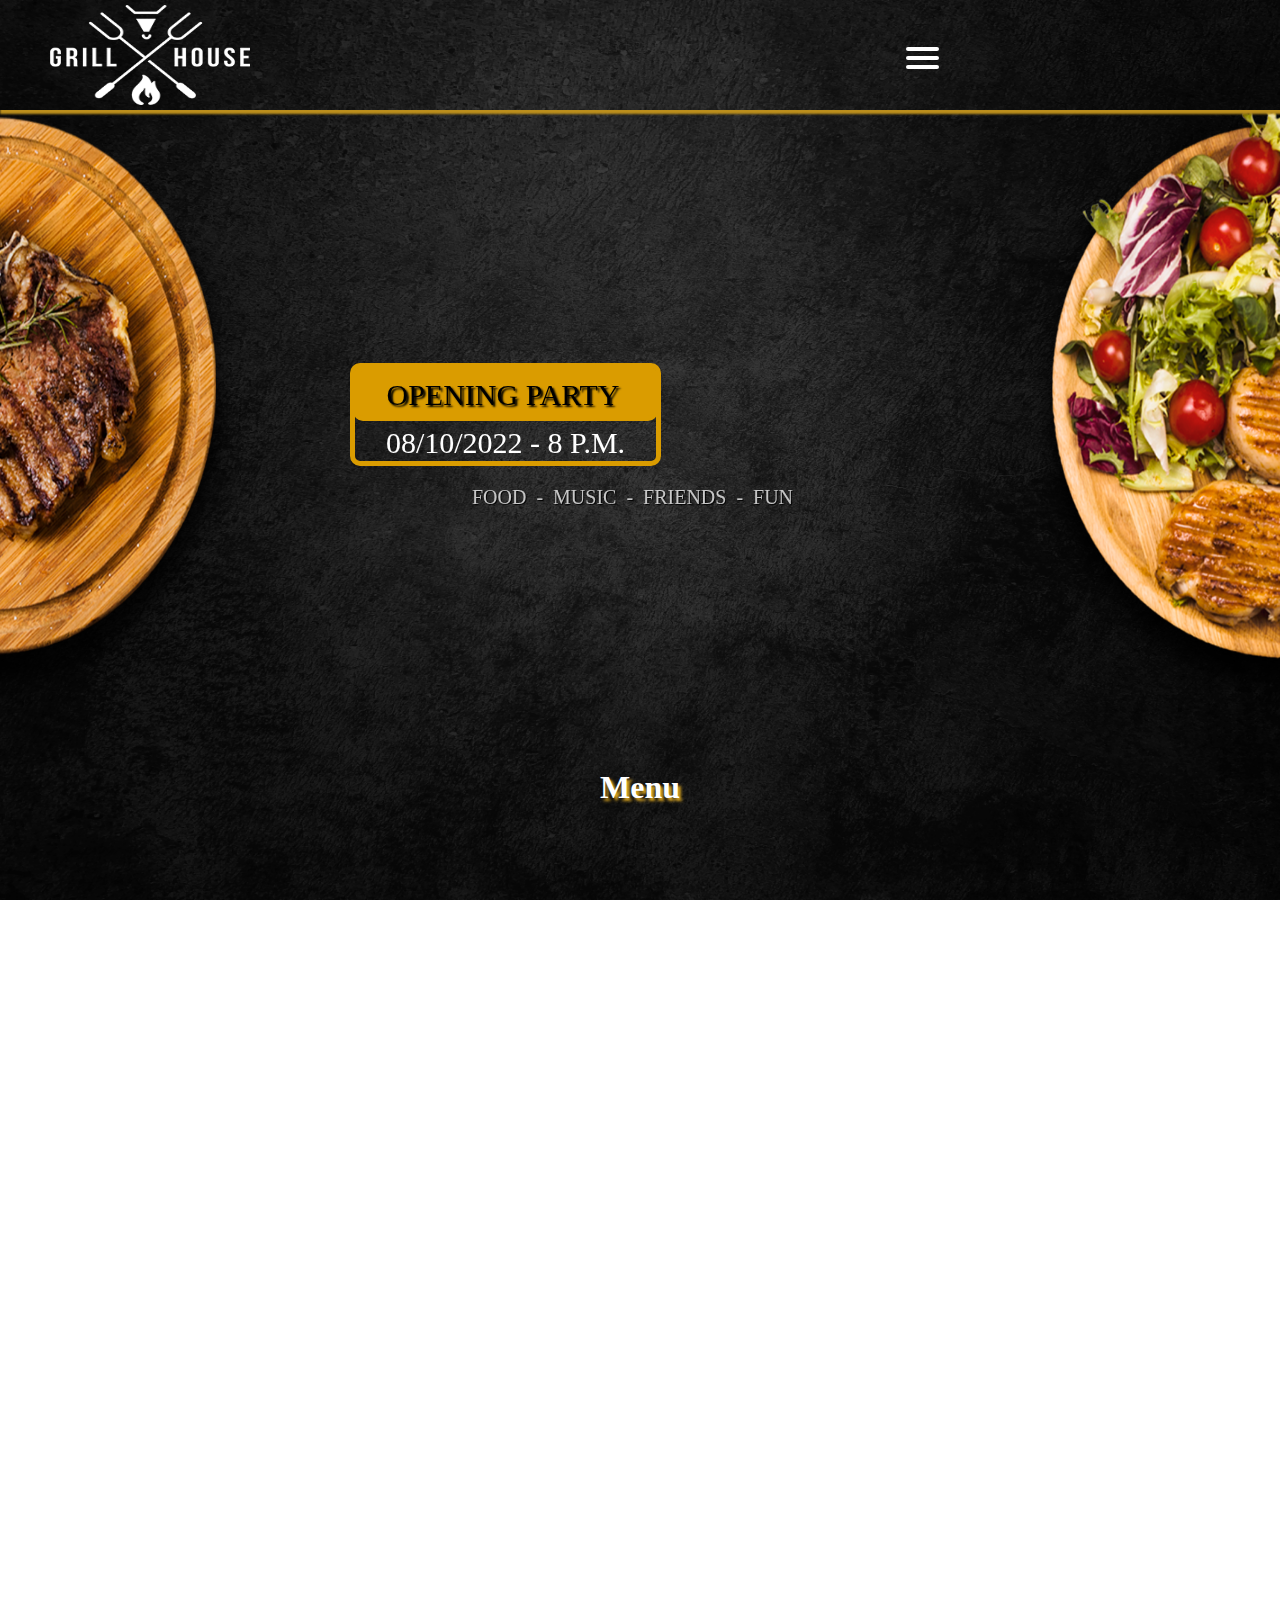
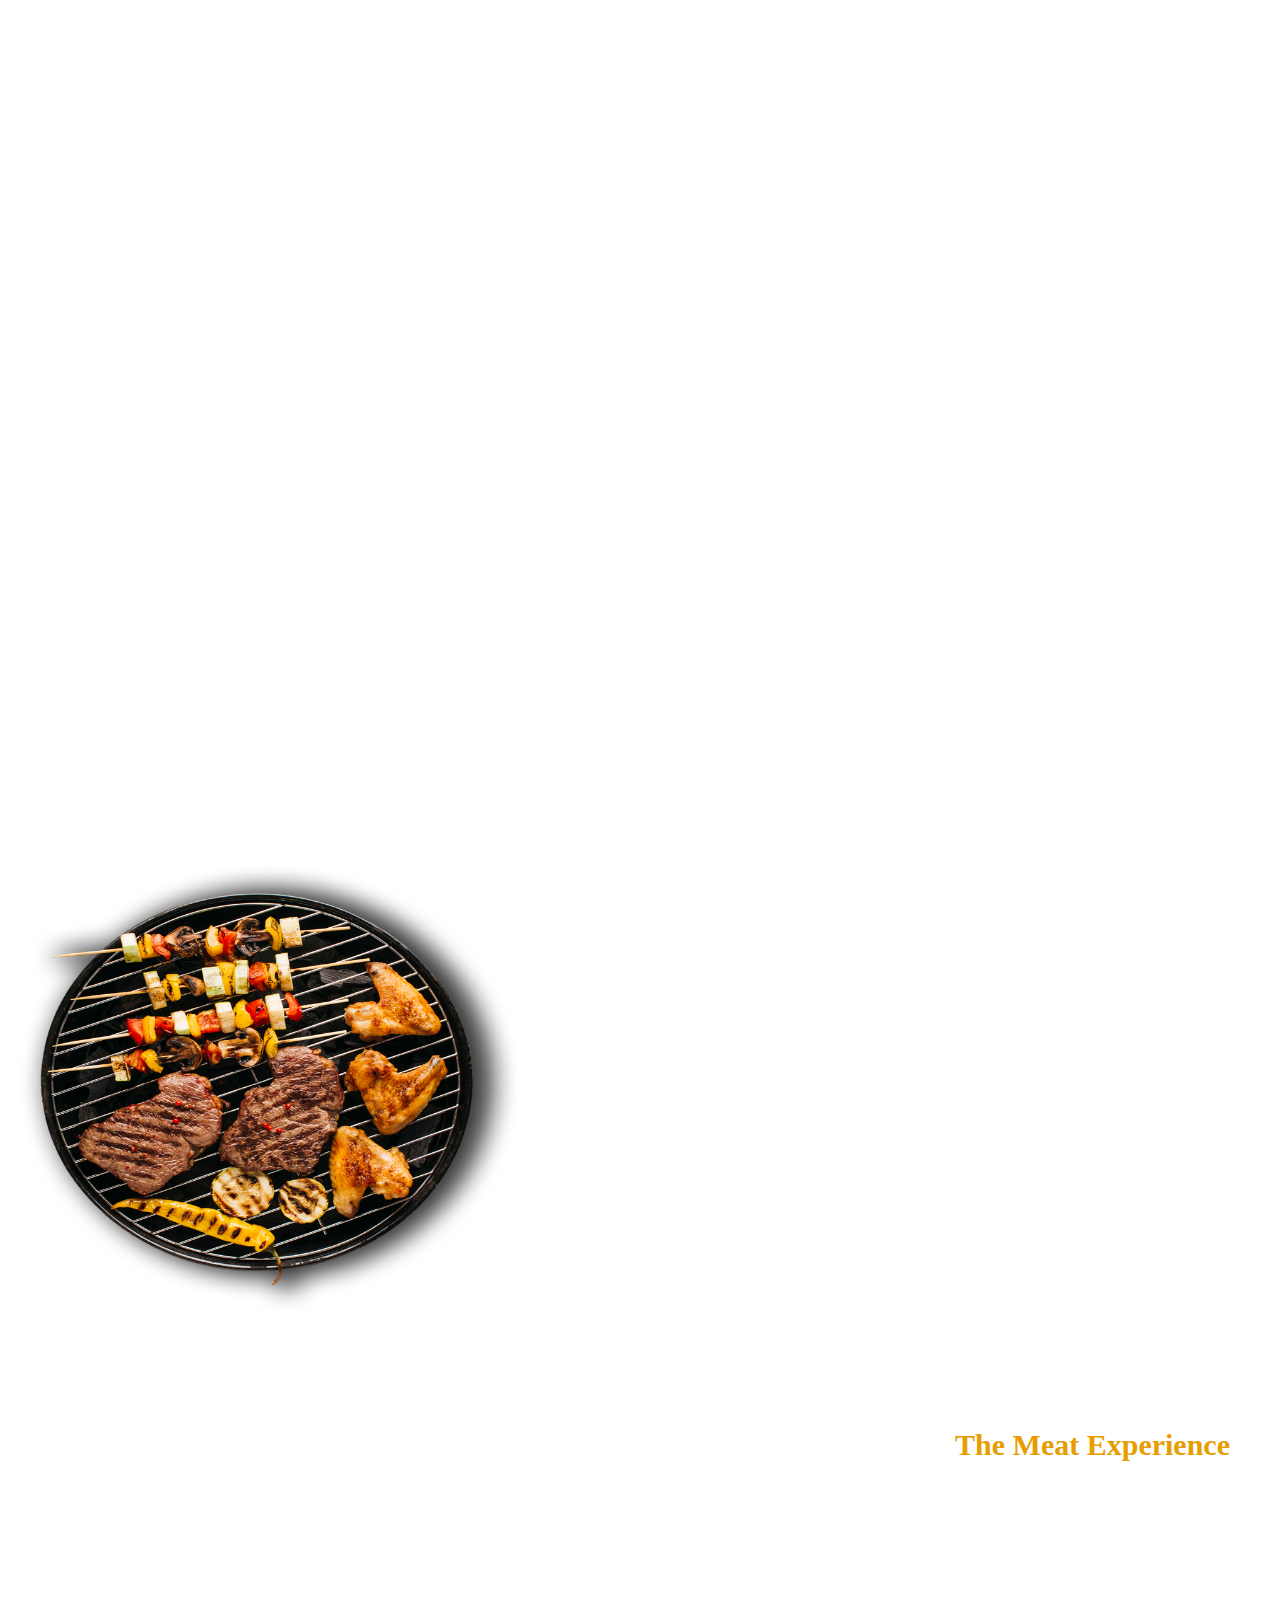
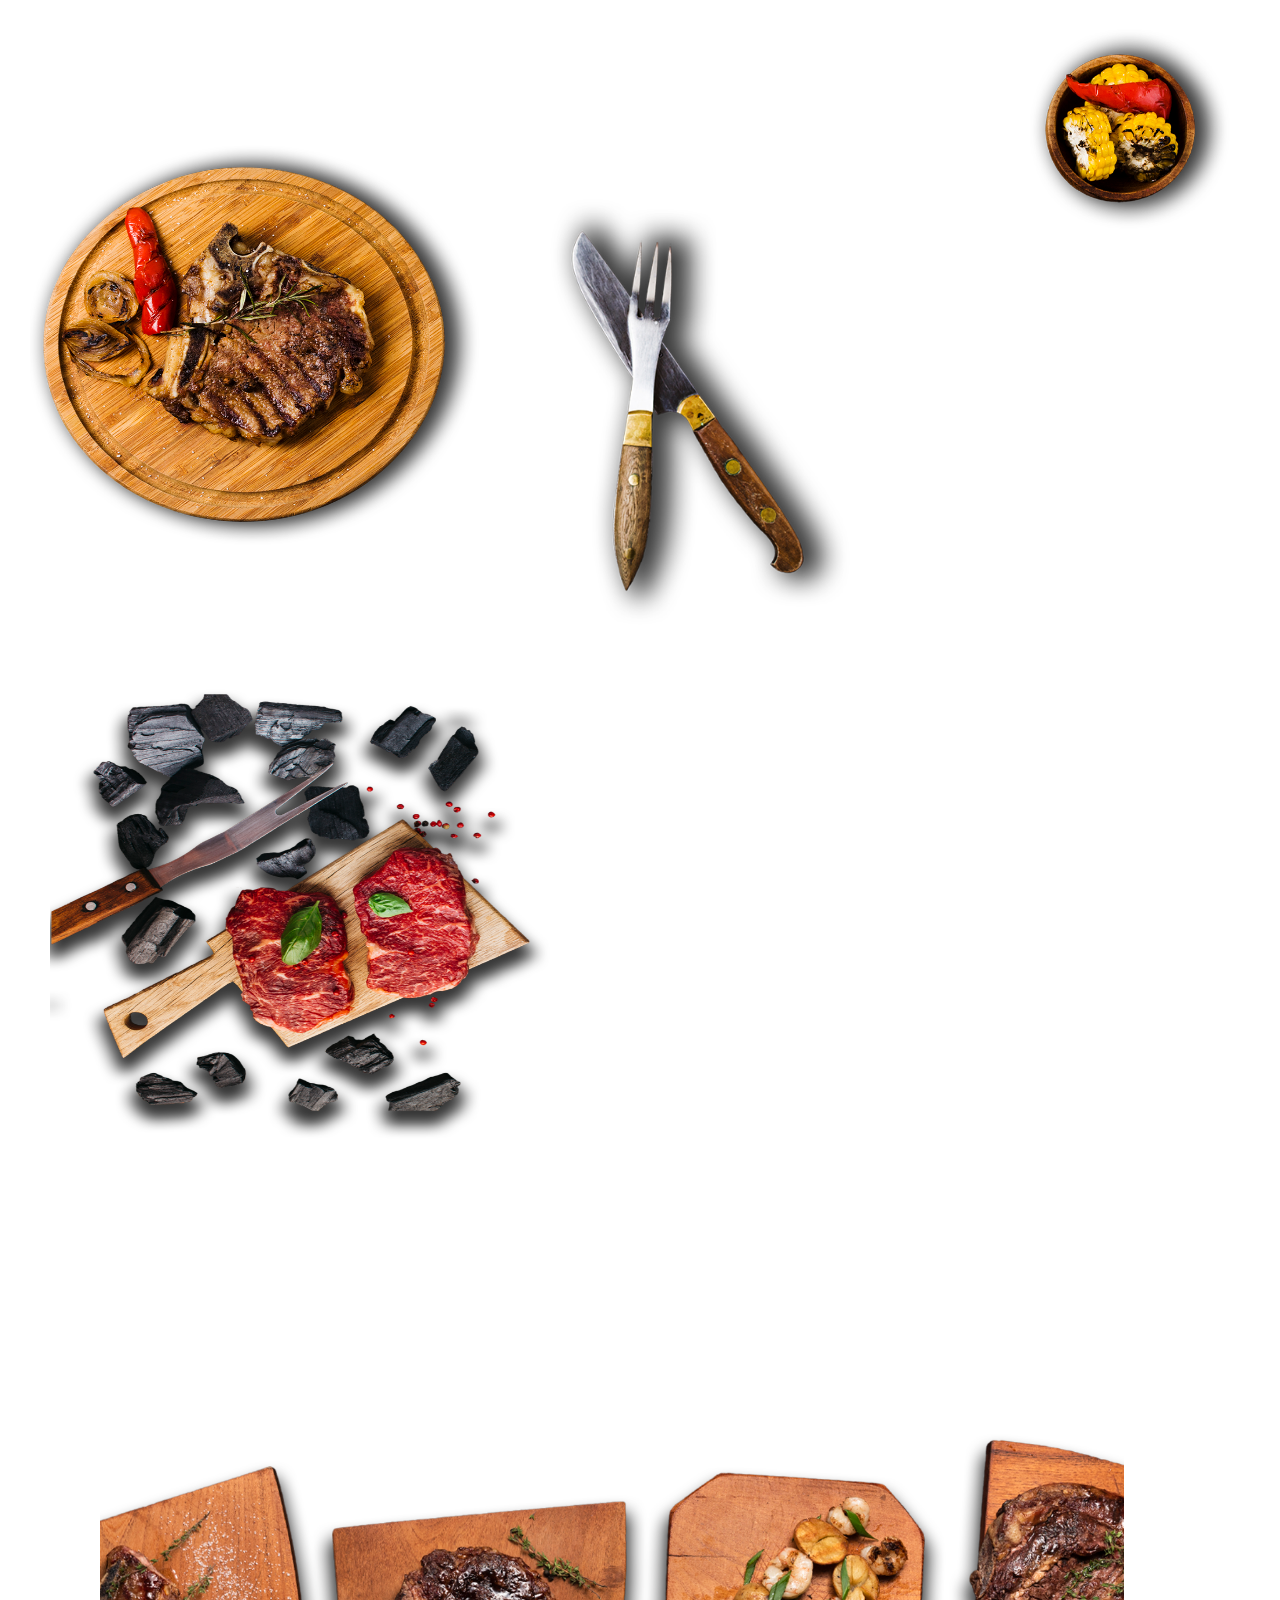
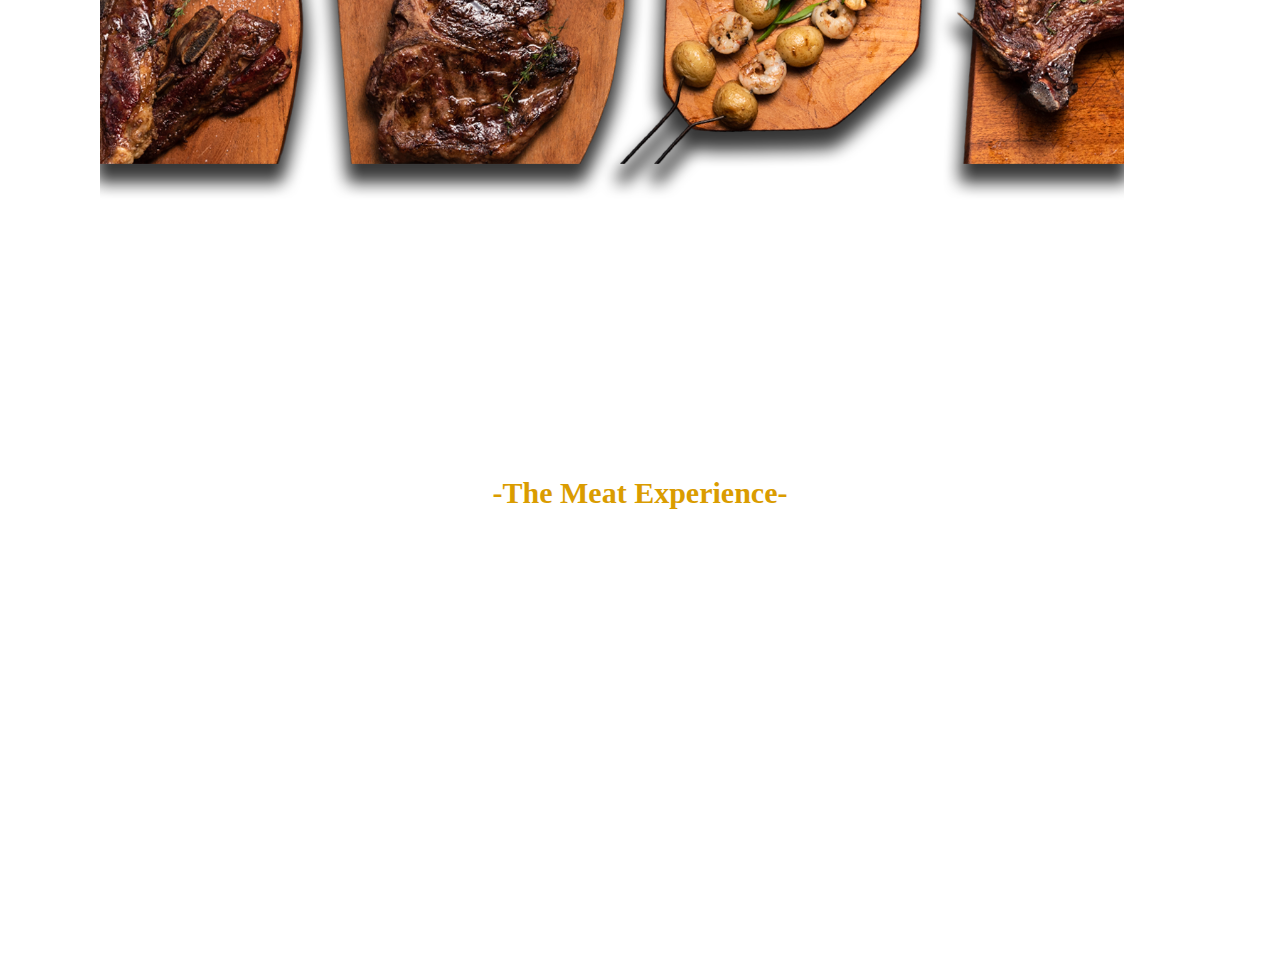
==== index.html @ dd1aa9e7 "Add files via upload" ====
<!DOCTYPE html>
<html lang="en">
<head>
    <meta charset="UTF-8">
    <meta http-equiv="X-UA-Compatible" content="IE=edge">
    <meta name="viewport" content="width=device-width, initial-scale=1.0">
    <link href="https://unpkg.com/aos@2.3.1/dist/aos.css" rel="stylesheet">
    <link rel="stylesheet" href="./css/style.css">
    <script src="https://unpkg.com/aos@2.3.1/dist/aos.js"></script>
    <link rel="icon" href="./images/icon.ico">
    <title>GRILL HOUSE</title>
</head>
<body>
<div id="home">
<!--Start Header-->
<header>
    <img src="./images/logo.png" alt="logo" width="200" height="100" 
            data-aos="flip-left"
            data-aos-easing="ease-out-cubic"
            data-aos-duration="2000">
    <nav>
        <ul id="actions">
            <li><a href="#home">Home</a></li>
            <li><a href="#menu">Menu</a></li>
            <li><a href="#specials">Specials</a></li>
            <li><a href="#about">About</a></li>
            <li><a href="#method">Method</a></li>
        </ul>
    </nav>
    <button id="btn">
        <span></span>
        <span></span>
        <span></span>
    </button>
</header>
<!--End Header-->
<!--Start Section Page 1-->
<section>
    <br><br><br><br><br><br>
    <img class="img1" src="./images/image.png" alt="" width="335" height="600">
    <img class="img2" src="./images/image1.png" alt="" width="335" height="600">
</section>
<!--End Section Page 1-->
<!--Start Article Page 1-->
<article
data-aos="fade-up"
data-aos-duration="3000">
    <div>
        <div>
    <p style="color: #000;"> OPENING PARTY </p>
        </div>
    <p class="p"> 08/10/2022 - 8 P.M.</p>
    </div>
    <p id="p" data-aos="zoom-in"> FOOD &nbsp;-&nbsp; MUSIC &nbsp;-&nbsp; FRIENDS &nbsp;-&nbsp; FUN </p>
</article>
</div>
<!--End Article Page 1-->

</div>
<!--Start Section Page 2-->
<div class="featured" id="menu">
        <h1> Menu </h1>
    <div id="images">
        <br><br>
        <img class="img3" src="./images/image4.png" alt="" width="300" height="220" data-aos="zoom-in-right">
        <img class="img4" src="./images/image2.png" alt="" width="300" height="220" data-aos="zoom-in-up">
        <img class="img5" src="./images/image3.png" alt="" width="300" height="220" data-aos="zoom-in-right">
    </div>
<!--***********************************************-->
<div class="chi">
    <div class="body">
        <div data-aos="fade-right">
            <div>
        <p style="color: #000;"> CHICKEN </p>
            </div>
        <p> Chicken With Salad </p>
        <p id="pri"> 6,00$ </p>
        <p> The Gold Chicken </p>
        <p class="pri"> 11,00$</p>
        <p> Chicken With Sauce </p>
        <p id="pri"> 8,00$ </p>
        </div>
    </div>
    <br><br>
    <div class="body">
        <div data-aos="fade-right">
            <div>
        <p style="color: #000;"> SLIDES </p>
            </div>
        <p> Potato Fries </p>
        <p id="pri"> 6,00$ </p>
        <p> Mushrooms </p>
        <p class="pri"> 11,00$</p>
        <p> Roasted Brocoli </p>
        <p id="pri"> 8,00$ </p>
        </div>
    </div>
</div>
<br>
<!--***********************************************-->
<div class="beef">
        <div class="body">
            <div data-aos="fade-up"
            data-aos-duration="3000">
                <div>
            <p style="color: #000;"> BEEF </p>
                </div>
            <p> Prime Steak </p>
            <p id="pri"> 6,00$ </p>
            <p> Steak Beef (700 gr.) </p>
            <p class="pri"> 11,00$</p>
            <p> Entrecote </p>
            <p id="pri"> 8,00$ </p>
            </div>
        </div>
        <br><br>
        <div class="body">
            <div data-aos="fade-up"
            data-aos-duration="3000">
                <div>
            <p style="color: #000;"> DRINKS </p>
                </div>
            <p> Soft Drink </p>
            <p id="pri"> 2,50$ </p>
            <p> Beer </p>
            <p id="pri"> 4,50$</p>
            <p> Wine Glass </p>
            <p id="pri"> 4,50$ </p>
            </div>
        </div>
</div>
<br>
<!--***********************************************-->
<div class="pork">
    <div class="body">
        <div data-aos="fade-right">
            <div>
        <p style="color: #000;"> PORK </p>
            </div>
        <p> Pork Cheeks </p>
        <p id="pri"> 6,00$ </p>
        <p> Iberian Special Cut </p>
        <p class="pri"> 11,00$</p>
        <p> Pork Chop </p>
        <p id="pri"> 8,00$ </p>
        </div>
    </div>
    <br><br>
    <div class="body" id="bod">
        <div data-aos="fade-right">
            <div>
        <p style="color: #000;"> DESSERTS </p>
            </div>
        <p> Cheese Cake </p>
        <p id="pri"> 6,00$ </p>
        <p> Tiramisu </p>
        <p id="pri"> 5,00$</p>
        <p> Chocolate Mousse </p>
        <p id="pri"> 8,00$ </p>
        </div>
    </div>
</div>
<br><br><br><br>
</div>
<!--End Section Page 2-->
<!--Start Section Page 3-->
<div class="three" id="specials">
    <img src="./images/image5.png" alt="">
    <div>
        <p data-aos="fade-up"
        data-aos-duration="3000"> Get a </p>
        <p data-aos="fade-up"
        data-aos-duration="3000"><br> <b>25% Discount</b> <br> On Your Next Dinner</p>
        <button data-aos="fade-up"
        data-aos-duration="3000">Click Here</button>
    </div>
    <a href="#"><img class="img6" src="./images/logo.png" alt="" width="100" height="100"
        data-aos="flip-left"
        data-aos-easing="ease-out-cubic"
        data-aos-duration="2000"></a>
    <p id="paragraph"> The Meat Experience </p>
</div>
<!--End Section Page 3-->
<!--Start Section Page 4-->
<br><br><br>
<div class="featured" id="specials">
    <div class="spe">
        <div 
        data-aos="flip-left"
        data-aos-easing="ease-out-cubic"
        data-aos-duration="2000">
            <div>
        <p style="color: #000;"> SPECIAL OF THE MONTH </p>
            </div>
        <p style="color: #fff;font-weight: bold;"> Chicken With Salad </p>
        </div>
    </div>
<p class="paragraph1">This Grilled Lemon Herb Mediterranean Chicken Salad recipe is as close to perfect as you can get!<br> Full of Mediterranean flavours: olives, tomatoes, cucumber, avocados, and chicken for a complete <br>meal in a salad bowl!</p>
<img class="img7" src="./images/image10.png" alt="" width="600" height="450">
<br>
<img class="img8" src="./images/image7.png" alt="">
<br>
<img class="img9" src="./images/image6.png" alt="">
</div>
<!--End Section Page 4-->
<!--Start Section Page 5-->
<div>
    <div class="featured" id="method">
        <div class="met">
            <div 
            data-aos="flip-left"
            data-aos-easing="ease-out-cubic"
            data-aos-duration="2000">
                <div>
                    <p> Our Method </p>
                </div>
                <p style="color: #fff;">Chicken salad is an easy and delicious. It's also a no-fuss way of being healthy or using up leftovers.Better still, chicken salad is good virtually any time of the year, for breakfast, lunch, or dinner.</p>
            </div>
        </div>
    </div>
    <img  class="img10" src="./images/image8.png" alt="" width="700" height="600">
</div>
<br><br>
<!--End Section Page 5-->
<!--Start Section Page 6-->
<div class="featured">
    <div class="mus">
        <div
           data-aos="flip-left"
            data-aos-easing="ease-out-cubic"
            data-aos-duration="2000">
            <div>
                <p> LIVE MUSIC </p>
            </div>
            <p style="color: #fff;"> Jazz Night Every Friday </p>
        </div>
        <p class="paragraph3">Live music can either enhance your restaurant’s atmosphere or kill it.<br> Before you plan your live entertainment event, consider these pros and cons of music events.</p>
    </div>
    <br><br>
    <img class="img11" src="./images/image9.png" alt="" width="80%">
</div>
<br><br><br>
<!--End Section Page 6-->
<!--Start Section Page 7-->
<footer id="about">
    <a href="#"><img class="img12" src="./images/logo.png" alt="" 
        data-aos="flip-left"
        data-aos-easing="ease-out-cubic"
        data-aos-duration="2000"></a>
    <br><br><br>
    <p class="paragraph4"> -The Meat Experience-</p>
    <div class="featured">
        <div class="foot">
            <div 
            data-aos="flip-left"
            data-aos-easing="ease-out-cubic"
            data-aos-duration="2000">
                <div>
                    <p> OPEN </p>
                </div>
                <p> Mon.-Thurs.: 12AM - 11PM <br> Fri. - Sun.: 9AM - 12PM </p>
            </div>
        </div>
        <br><br>
    </div>
    <div id="nav">
    <ul>
        <li><a href="#home">Home</a></li>
        <li><a href="#about">About</a></li>
        <li><a href="#">Contact</a></li>
        <br>
        <div id="nav1">
        <li><a href="#">Blog</a></li>
        <li><a href="#menu">Cookies</a></li>
        <li><a href="#">Site Map</a></li>
        </div>
    </ul>
    </div>
    <br>
    <p class="paragraph5"> Cairo </p>
    <div id="links"
    data-aos="fade-up"
    data-aos-duration="3000">
    <a href="#"><img src="./images/image12.png" alt="" width="50" height="50"></a>
    <a href="#"><img src="./images/image14.png" alt="" width="50" height="50"></a>
    <a href="#"><img src="./images/image13.png" alt="" width="50" height="50"></a>
    <a href="#"><img src="./images/image11.png" alt="" width="50" height="50"></a>
    <a href="#" style="text-decoration: none;"><p id="paragraph6">@Grill_House</p></a>
    </div>
    <br><br><br><br><br><br>
</footer>
<!--End Section Page 7-->
<script>
    AOS.init();
</script>
<script src="./JavaScript/script.js"></script>
</body>
</html>
---- css/style.css ----
html{
    scroll-behavior: smooth;
}
body{
    margin: 0;
    background: url("index19.jpg");
    background-attachment: fixed;
    background-position: center;
    background-repeat: no-repeat;
    background-size: cover;
}
header{
    position: fixed;
    background: url("index19.jpg");
    background-attachment: fixed;
    background-position: center;
    background-repeat: no-repeat;
    background-size: cover;
    width: 100%;
    margin: 0;
    display: block;
    height: 110px;
    z-index: 100;
    box-shadow: 2px 2px 2px 2px rgb(187, 142, 28);
}
#home header img{
    margin-left: 200px;
    cursor: pointer;
    margin-top: 5px;
}
header nav{
    margin-left: 500px;
    margin-top: -80px;
    border: 2px solid goldenrod;
    width: 630px;
    box-shadow: 2px 2px 2px 2px rgb(187, 142, 28);
    border-radius: 10px;
}
header nav:hover{
    box-shadow: 3px 3px 3px 3px rgb(255, 183, 0);
    transition: 0.4s;
}
header nav ul{
    list-style: none;
}
header nav ul li{
    display: inline-block;
    margin-left: 40px;
}
header nav ul li:hover{
    transform: scale(1.3);
    transition: 0.4s;
}
header nav ul li a{
    text-decoration: none;
    font-weight: bold;
    font-size: 20px;
    color: goldenrod;
}
#btn{
    display: none;
    position: relative;
    appearance: none;
    border: none;
    outline: none;
    background:none;
    cursor: pointer;
    user-select: none;
}
#btn span{
    display: block;
    width: 33px;
    height: 4px;
    background-color: #fff;
    border-radius: 6px;
    transform-origin: 0 0;
    transition: 0.4s;
    margin-bottom: 5px;
}
#home section .img1{
    margin-left: -8px;
}
#home section .img2{
    float: right;
    margin-top: -5px;
}
article{
    color: #fff;
    text-align: center;
    margin-top: -400px;
}
article div{
    font-size: 30px;
    border-radius: 2px;
    border: 5px solid rgb(218, 156, 0);
    width: 301px;
    text-align: center;
    margin-left: 510px;
    border-radius: 10px;
}
article div p{
    height: 5px;
    margin-top: 5px;
}
article div div{
    background-color: rgb(218, 156, 0);
    width: 295px;
    height: 45px;
    margin-left: -2px;
    margin-top: -2px;
}
article div div p{
    text-shadow: 2px 2px 2px black;
    animation: animates 2s linear infinite;
}
@keyframes animates{
    0%{
        color: white;
        filter: hue-rotate(0deg);
    }
    100%{
        color: #e5f403;
        filter: hue-rotate(360deg);
    }
}
article div div p{
    margin-top: 7px;
}
article #p{
    font-size: 20px;
    color: rgba(255, 255, 255, 0.76);
    margin-left: 320px;
}
article #p{
    text-shadow: 1px 1px 1px black;
    animation: animates 2s linear infinite;
}
@keyframes animates{
    0%{
        color: white;
        filter: hue-rotate(0deg);
    }
    100%{
        color: #ffffcc;
        filter: hue-rotate(360deg);
    }
}
h1{
    text-align: center;
    margin-top: 300px;
    color: #fff;
    text-shadow: 3px 3px 3px goldenrod;
}
.featured #images{
    margin-left: 20px;
}
.featured #images img{
    padding-left: 100px;
}
.body div{
    border: 2px solid rgb(218, 156, 0);
    width: 252px;
    border-radius: 10px;
}
.body div:hover{
    box-shadow: 2px 2px 2px 2px #000;
    transition: 0.4s;
}
.body div p{
    color: #fff;
    margin-left: 10px;
}
.body div div{
    background-color:rgb(218, 156, 0);
    height: 40px;
    width: 251px;
    margin-top: -1px;
    margin-left: -1px;
}
.body div div p{
    font-size: 20px;
    font-weight: bold;
    margin-top: 7px;
}
.body div #pri{
    margin-left: 205px;
    margin-top: -32px;
}
.chi .body div .pri {
    margin-left: 200px;
    margin-top: -32px;
}
.beef .body div .pri {
    margin-left: 200px;
    margin-top: -32px;
}
.pork .body div .pri {
    margin-left: 200px;
    margin-top: -32px;
}
.featured .chi{
    margin-left: 140px;
    margin-top: -6px;
}
.featured .beef{
    margin-left: 535px;
    margin-top: -398px;
}
.featured .pork{
    float: right;
    margin-top: -396px;
    margin-right: 140px;
}
.three img{
    margin-left: 50px;
}
.three a .img6{
    float: right; 
    margin-right: 100px;
    margin-top: -300px;
}
.three div p{
    color: rgb(230, 157, 0);
    float: right;
    font-size: 40px;
    margin-right: 100px;
    margin-top: -600px;
}
.three div p b {
    margin-left: 100px;
}
.three #paragraph{
    font-weight: bold; 
    font-size:30px;
    float:right;
    margin-right: 100px;
    margin-top:-190px;
    color: rgb(230, 157, 0); 
    text-shadow: 3px 3px 3px rgba(255, 255, 255, 0.5);
}
.three div button{
    float: right;
    margin-top: -450px;
    margin-right: 100px;
    border: none;
    background-color: rgb(230, 157, 0);
    width: 100px;
    height: 25px;
    font-size: 17px;
    font-weight: bold;
    cursor: pointer;
    border-radius: 5px;
}
.three div button:hover{
    background: url("index19.jpg");
    box-shadow: 2px 2px 2px 2px goldenrod;
    color: goldenrod;
    transition: 0.4s;
}
.featured .spe{
    margin-left: 220px;
}
.featured .spe div:hover{
    box-shadow: 2px 2px 2px 2px #000;
    transition: 0.4s;
}
.featured .img7{
    margin-left: 80px;
    margin-top: 100px;
}
.featured .img8{
    margin-left: 750px;
    margin-top: -400px;
}
.featured .img9{
    float: right;
    margin-top:-750px;
    margin-right: 50px;
}
.featured .spe div{
    border: 2px solid rgb(218, 156, 0);
    width: 300px;
    text-align: center;
    border-radius: 10px;
}
.featured .spe div div{
    background-color: rgb(218, 156, 0);
    width: 300px;
    height: 50px;
    margin-left: -2px;
    margin-top: -1px;
}
.featured .paragraph1{
    color: #fff;
    margin-left: 600px;
    margin-top: -100px;
}
.featured .spe div div p{
    font-weight: bold;
    font-size: 22px;
    margin-top: 12px;
}
.featured .met{
    float: right;
    margin-right: 100px;
    margin-top: 200px;
}
div .img10{
    margin-left: 100px;
}
.featured .met div{
    border: 2px solid rgb(218, 156, 0);
    width: 300px;
    text-align: center;
    border-radius: 10px;
}
.featured .met div:hover{
    box-shadow: 2px 2px 2px 2px #000;
    transition: 0.4s;
}
.featured .met div div p{
    font-weight: bold;
    font-size: 22px;
    margin-top: 5px;
}
.featured .met div div{
    background-color: rgb(218, 156, 0);
    width: 299px;
    height: 40px;
    margin-top: -1px;
    margin-left: -1px;
}
.featured .mus{
    margin-left: 300px;
    margin-top: 200px;
}
.featured .mus div{
    border: 2px solid rgb(218, 156, 0);
    width: 300px;
    text-align: center;
    border-radius: 10px;
}
.featured .mus .paragraph3 {
    color: #fff;
    margin-left: 350px;
    margin-top: -60px;
}
.featured .mus div:hover{
    box-shadow: 2px 2px 2px 2px #000;
    transition: 0.4s;
}
.featured .mus div div p{
    font-weight: bold;
    font-size: 22px;
    margin-top: 5px;
}
.featured .mus div div p{
    text-shadow: 2px 2px 2px black;
    animation: animates 2s linear infinite;
}
@keyframes animates{
    0%{
        color: white;
        filter: hue-rotate(0deg);
    }
    100%{
        color: #e5f403;
        filter: hue-rotate(360deg);
    }
}
.featured .mus div div{
    background-color: rgb(218, 156, 0);
    width: 299px;
    height: 40px;
    margin-top: -1px;
    margin-left: -1px;

}
.featured .img11{
    margin-left: 130px;
}
.featured .foot{
    margin-left: 300px;
    margin-top: 50px;
}
#about a .img12{
    margin-left:560px;
}
.featured .foot div{
    border: 2px solid rgb(218, 156, 0);
    width: 300px;
    text-align: center;
    border-radius: 10px;
}
#about .paragraph4{
    color: rgb(218, 156, 0);
    text-align: center;
    font-weight: bold;
    font-size: 30px;
    text-shadow: 2px 2px 2px #fff;
}
.featured .foot div:hover{
    box-shadow: 2px 2px 2px 2px #000;
    transition: 0.4s;
}
#about #links{
    float: right;
    margin-right:300px;
    margin-top:-70px;
}
.featured .foot div div p{
    font-weight: bold;
    font-size: 22px;
    margin-top: 5px;
}
#about .paragraph5{
    color: #fff;
    font-size:30px;
    margin-left:410px;
}
.featured .foot div div p{
    text-shadow: 2px 2px 2px black;
    animation: animates 2s linear infinite;
}
@keyframes animates{
    0%{
        color: white;
        filter: hue-rotate(0deg);
    }
    100%{
        color: #e5f403;
        filter: hue-rotate(360deg);
    }
}
.featured .foot div div{
    background-color: rgb(218, 156, 0);
    width: 299px;
    height: 40px;
    margin-left: -1px;
    margin-top: -1px;
}
footer ul{
    list-style: none;
}
footer ul li{
    margin-top: 40px;
}
footer ul li a{
    text-decoration: none;
    color:#fff;
    font-size: 20px;
}
footer ul li a:hover{
    color: rgb(218, 156, 0);
    text-shadow: 1px 1px 1px #fff;
    transition: 0.4s;
    font-weight: bold;
}
#about #nav{
    margin-left: 700px;
    margin-top: -215px;
}
#about #nav #nav1{
    margin-left: 130px;
    margin-top: -205px;
}
#about .featured .foot div p {
    color: #fff;
    font-weight: bold;
    font-size: 20px;
}
footer #links img:hover{
    transform: scale(1.1);
    transition: 0.4s;
}
#about #links a #paragraph6{
    color:rgb(218, 156, 0);
    font-size: 25px;
    font-weight: bold;
    margin-left: 230px;
    margin-top: -45px;
}
#btn.is-active span:nth-child(1){
    transform: translate(0px , -2px) rotate(45deg);
}
#btn.is-active span:nth-child(2){
    opacity: 0;
    transform: translateX(15px);
}
#btn.is-active span:nth-child(3){
    transform: translate(-3px , 3px) rotate(-45deg);
}
#btn.is-active span{
    background-color: #fff;
}
@media screen and (min-width: 2560px){
    header nav {
        margin-left: 900px;
        width: 770px;
    }
    header nav ul li a {
        font-size: 30px;
    }
    #btn{
        display: none;
    }
    article div {
        font-size: 40px;
        width: 400px;
        margin-left: 1075px;
    }
    article div div {
        width: 395px;
    }
    article div div p {
        margin-top: -2px;
    }
    article #p {
        font-size: 40px;
    }
    h1 {
        font-size: 40px;
    }
    .featured #images img {
        padding-left: 325px;
        width: 400px;
        height: 350px;
    }
    .featured .chi {
        font-size: 40px;
        margin-left: 300px;
    }
    .featured .beef {
        font-size: 40px;
        margin-left: 1010px;
        margin-top: -873px;
    }
    .featured .pork {
        font-size: 40px;
        margin-right: 310px;
        margin-top: -873px;
    }
    .body div {
        width: 500px;
    }
    .body div #pri {
        margin-left: 390px;
        margin-top: -85px;
    }
    .body div div {
        width: 499px;
        height: 65px;
    }
    .body div div p {
        font-size: 40px;
    }
    .chi .body div .pri {
        margin-left: 380px;
        margin-top: -85px;
    }
    .beef .body div .pri {
        margin-left: 380px;
        margin-top: -85px;
    }
    .pork .body div .pri {
        margin-left: 380px;
        margin-top: -85px;
    }
    .three img {
        margin-left: 200px;
        width: 900px;
    }
    .three div p {
        font-size: 60px;
    }
    .three div button {
        margin-top: -380px;
        width: 200px;
        height: 40px;
        font-size: 30px;
    }
    .three a .img6 {
        width: 300px;
        height: 150px;
        margin-top: -200px;
    }
    .three #paragraph {
        font-size: 40px;
        margin-top: 20px;
    }
    .three div p b {
        margin-left: 150px;
    }
    #specials{
        margin-top: 100px;
    }
    .featured .paragraph1 {
        margin-right: 400px;
        float: right;
        font-size: 30px;
        margin-top: -120px;
    }
    .featured .spe div {
        width: 400px;
        font-size: 30px;
    }
    .featured .spe div div {
        width: 399px;
        font-size: 30px;
    }
    .featured .spe {
        margin-left: 500px;
    }
    .featured .img7 {
        margin-left: 400px;
        margin-top: 100px;
        width: 700px;
    }
    .featured .img8 {
        margin-left: 1500px;
    }
    .featured .img9 {
        margin-right: 300px;
    }
    div .img10 {
        margin-left: 400px;
    }
    .featured .met div {
        width: 400px;
        font-size: 30px;
    }
    .featured .met div div p {
        font-size: 25px;
    }
    .featured .met div div {
        width: 399px;
    }
    .featured .met {
        margin-right: 300px;
        margin-top: 150px;
    }
    .featured .mus div {
        width: 400px;
        font-size: 30px;
    }.featured .mus div div p {
        font-size: 30px;
    }
    .featured .mus div div {
        width: 399px;
    }
    .featured .mus .paragraph3 {
        margin-top: -90px;
        font-size: 30px;
        margin-right: 400px;
        float: right;
    }
    .featured .mus {
        margin-left: 500px;
    }
    .featured .img11 {
        margin-left: 250px;
    }
    #about .paragraph4 {
        font-size: 50px;
    }
    #about a .img12 {
        margin-left: 1160px;
    }
    .featured .foot {
        margin-left: 500px;
    }
    .featured .foot div {
        width: 400px;
        font-size: 30px;
    }
    .featured .foot div div {
        width: 399px;
        height: 60px;
    }
    .featured .foot div div p {
        font-size: 40px;
    }
    #about .featured .foot div p {
        font-size: 30px;
    }
    footer ul {
        margin-left: 500px;
    }
    footer ul li a {
        font-size: 40px;
    }
    #about #nav {
        margin-top: -280px;
    }
    #about #nav #nav1 {
        margin-left: 250px;
        margin-top: -280px;
    }
    #about .paragraph5 {
        font-size: 50px;
        margin-left: 645px;
    }
    #about #links a #paragraph6 {
        font-size: 40px;
        margin-top: -55px;
    }
    #about #links {
        margin-right: 880px;
        margin-top: -95px;
    }
}

/* ******************************************* */

@media screen and (min-width: 1440px) and (max-width: 2559px){
    #btn{
        display: none;
    }
    article div {
        margin-left: 555px;
    }
    article div p {
        font-size: 33px;
    }
    article div div p {
        font-size: 35px;
    }
    article #p {
        font-size: 30px;
    }
    .featured #images {
        margin-left: 60px;
    }
    .featured .chi {
        margin-left: 183px;
    }
    .featured .beef {
        margin-left: 585px;
        margin-top: -411px;
    }
    .featured .pork {
        margin-top: -410px;
        margin-right: 190px;
    }
    .featured .pork #bod{
        margin-top: 10px;
    }
    .featured .img11 {
        margin-left: 140px;
    }
    #about a .img12 {
        margin-left: 605px;
    }
    #about #nav #nav1 {
        margin-top: -220px;
    }
    #about #links {
        margin-right: 400px;
    }
}

/* ******************************************* */

@media screen and (min-width: 1024px) and (max-width: 1365px){
    header nav{
        position: fixed;
        top: 0;
        left: 0;
        right: 0;
        padding-top: 0;
        border-bottom: 1px solid #fff;
        z-index: 100;
    }
    header nav ul {
        display: none;
        position: fixed;
        top: 0;
        left: 0;
        width: 100vw;
        height: 60vh;
        background-color: #000;
        margin-top: -20px;
        border-bottom: 5px solid rgb(187, 142, 28);
    }
    header nav ul li{
        display: block;
        text-align: center;
        margin: 50px;
        margin-left: -27px;
        margin-top: 60px;
    }
    header nav ul.is-active{
        display: block;
    }
    #btn{
        display: block;
        margin-left: 900px;
        margin-top: -63px;
        z-index: 1000;
    }
    #home header img{
        margin-left: 50px;
    }
    #home section .img1{
        width: 250px;
    }
    #home section .img2{
        width: 250px;
    }
    article {
        margin-top: -350px;
        margin-left: -75px;
    }
    article div {
        margin-left: 425px;
        margin-top: 1px;
    }
    article div div p {
        margin-left: -5px;
    }
    article #p {
        margin-left: 310px;
    }
    .featured{
        margin-top: -40px;
    }
    .featured #images .img3 {
        margin-left: 245px;
    }
    .featured .chi {
        margin-left: 247px;
        margin-top: -950px;
        display: flex;
        gap: 10px;
    }
    .featured #images .img4 {
        margin-top: 250px;
        margin-left: 245px;
    }
    .featured .beef {
        margin-top: 280px;
        margin-left: 247px;
        display: flex;
        gap: 10px;
    }
    .featured #images .img5 {
        margin-top: 250px;
        margin-left: 245px;
    }
    .featured .pork {
        margin-top: 300px;
        margin-right: 247px;
        display: flex;
        gap: 10px;
    }
    .three img {
        margin-top: 250px;
        margin-left: 20px;
        width: 500px;
        height: 450px;
    }
    .three a .img6{
        width: 150px;
        height: 150px;
        margin-top: -200px;
        margin-right: 50px;
    }
    .three div{
        margin-top: 100px;
    }
    .three div p{
        margin-right: 50px;
    }
    .three div button{
        margin-right: 50px;
    }
    .three #paragraph{
        margin-right: 50px;
        margin-top: 10px;
    }
    #specials{
        margin-top: 100px;
    }
    #specials .spe{
        margin-left: 200px;
    }
    .featured .paragraph1{
        text-align: center;
        margin-right: 40px;
        font-size: 15px;
    }
    .featured .img7{
        width: 450px;
        height: 400px;
        margin-left: 30px;
    }
    .featured .img8{
        width: 300px;
        margin-left: 550px;
        margin-top: -350px;
    }
    .featured .img9{
        width: 200px;
        height: 200px;
        margin-top: -600px;
    }
    div .img10{
        width: 500px;
        height: 450px;
        margin-top: 100px;
        margin-left: 50px;
    }
    .featured .mus{
        margin-left: 200px;
    }
    .featured .mus .paragraph3 {
        text-align: center;
        margin-top: -90px;
    }
    .featured .img11{
        margin-left: 100px;
    }
    #about a .img12{
        margin-left: 400px;
    }
    #about .featured{
        margin-top: 100px;
        margin-left: -100px;
    }
    #about .paragraph5{
        margin-left: 315px;
    }
    #about #links{
        margin-right: 150px;
    }
    #about #nav{
        margin-left: 150px;
        margin-top: -225px;
        text-align: center;
    }
    #about #nav #nav1{
        margin-left: 300px;
        margin-top: -220px;
    }
}

/* ******************************************* */

@media screen and (min-width: 768px) and (max-width: 1023px){
    header nav{
        position: fixed;
        top: 0;
        left: 0;
        right: 0;
        padding-top: 0;
        border-bottom: 1px solid #fff;
        z-index: 100;
    }
    header nav ul {
        display: none;
        position: fixed;
        top: 0;
        left: 0;
        width: 100vw;
        height: 60vh;
        background-color: #000;
        margin-top: -20px;
        border-bottom: 5px solid rgb(187, 142, 28);
    }
    header nav ul li{
        display: block;
        text-align: center;
        margin: 50px;
        margin-left: -27px;
        margin-top: 60px;
    }
    header nav ul.is-active{
        display: block;
    }
    #btn{
        display: block;
        margin-left: 700px;
        margin-top: -63px;
        z-index: 1000;
    }
    #home header img{
        margin-left: 50px;
    }
    #home section .img1{
        width: 250px;
    }
    #home section .img2{
        width: 250px;
    }
    article {
        margin-top: -350px;
        margin-left: -75px;
    }
    article div {
        margin-left: 297px;
        margin-top: 1px;
    }
    article div div p {
        margin-left: -5px;
    }
    article #p {
        margin-left: 310px;
        font-size: 17px;
    }
    .featured{
        margin-top: -40px;
    }
    .featured #images .img3 {
        margin-left: 115px;
    }
    .featured .chi {
        margin-left: 120px;
        margin-top: -950px;
        display: flex;
        gap: 10px;
    }
    .featured #images .img4 {
        margin-top: 250px;
        margin-left: 115px;
    }
    .featured .beef {
        margin-top: 280px;
        margin-left: 120px;
        display: flex;
        gap: 10px;
    }
    .featured #images .img5 {
        margin-top: 250px;
        margin-left: 115px;
    }
    .featured .pork {
        margin-top: 300px;
        margin-right: 120px;
        display: flex;
        gap: 10px;
    }
    .three img {
        margin-top: 250px;
        margin-left: 20px;
        width: 450px;
        height: 400px;
    }
    .three a .img6{
        width: 150px;
        height: 150px;
        margin-top: -200px;
        margin-right: 50px;
    }
    .three div{
        margin-top: 100px;
    }
    .three div p{
        margin-right: 50px;
    }
    .three div button{
        margin-right: 50px;
    }
    .three #paragraph{
        margin-right: 50px;
        margin-top: 10px;
    }
    #specials{
        margin-top: 100px;
    }
    #specials .spe{
        margin-left: 230px;
    }
    .featured .paragraph1{
        margin-left: 40px;
        margin-top: 50px;
        text-align: center;
        margin-right: 40px;
    }
    .featured .img7{
        width: 450px;
        height: 400px;
        margin-left: 30px;
    }
    .featured .img8{
        width: 250px;
        margin-left: 500px;
        margin-top: -230px;
    }
    .featured .img9{
        width: 200px;
        height: 200px;
        margin-top: -650px;
    }
    .featured .met {
        margin-right: 230px;
    }
    div .img10{
        width: 400px;
        height: 350px;
        margin-top: 10px;
        margin-left: 200px;
    }
    .featured .mus{
        margin-left: 230px;
    }
    .featured .mus .paragraph3 {
        text-align: center;
        margin-top: 40px;
        margin-left: -230px;
    }
    .featured .img11{
        margin-left: 75px;
    }
    #about a .img12{
        margin-left: 270px;
    }
    #about .featured{
        margin-top: 50px;
        margin-left: -70px;
    }
    #about .paragraph5{
        margin-left: 349px;
        margin-top: -270px;
    }
    #about #links{
        margin-top: 200px;
        margin-right: 200px;
        padding-bottom: 100px;
    }
    #about #nav{
        margin-left: -185px;
        margin-top: 100px;
        text-align: center;
    }
    #about #nav #nav1{
        margin-left: 300px;
    }
}

/* ******************************************* */

@media screen and (max-width: 425px) {
    header nav{
        position: fixed;
        top: 0;
        left: 0;
        right: 0;
        height: 82px;
        padding-top: 0;
        border-bottom: 1px solid #fff;
        z-index: 100;
    }
    header nav ul {
        display: none;
        position: fixed;
        top: 0;
        left: 0;
        width: 100vw;
        height: 60vh;
        background-color: #000;
        margin-top: -20px;
        border-bottom: 5px solid rgb(187, 142, 28);
    }
    header nav ul li{
        display: block;
        text-align: center;
        margin: 50px;
        margin-left: -27px;
        margin-top: 60px;
    }
    header nav ul.is-active{
        display: block;
    }
    #btn{
        display: block;
        margin-left: 350px;
        margin-top: -63px;
        z-index: 1000;
    }
    #home header img{
        margin-left: 20px;
        width: 150px;
    }
    #home section .img1{
        width: 180px;
        height: 395px;
    }
    #home section .img2{
        width: 180px;
        height: 395px;
    }
    article {
        margin-left: -150px;
        margin-top: -10px;
    }
    article div {
        margin-left: 205px;
        margin-top: 1px;
    }
    article div div p {
        margin-left: -5px;
    }
    article #p {
        margin-left: 150px;
        font-size: 18px;
    }
    .featured{
        margin-top: -100px;
    }
    .featured #images .img3 {
        margin-left: -60px;
    }
    .featured .chi {
        margin-left: 85px;
        margin-top: -1380px;
    }
    .featured #images .img4 {
        margin-left: -60px;
        margin-top: 450px;
    }
    .featured .beef {
        margin-top: 280px;
        margin-left: 85px;
    }
    .featured #images .img5 {
        margin-left: -60px;
        margin-top: 500px;
    }
    .featured .pork {
        margin-top: 300px;
        margin-right: 85px;
    }
    .three img {
        margin-top: 300px;
        margin-left: 20px;
        width: 200px;
        height: 250px;
    }
    .three a .img6{
        width: 100px;
        height: 110px;
        margin-top: -180px;
        margin-right: 30px;
    }
    .three div{
        margin-top: 100px;
    }
    .three div p{
        margin-right: 30px;
        margin-left: -60px;
        font-size: 38px;
    }
    .three div button{
        margin-right: 30px;
    }
    .three #paragraph{
        margin-right: 75px;
        margin-top: -50px;
    }
    #specials{
        margin-top: 100px;
    }
    #specials .spe{
        margin-left: 60px;
    }
    .featured .paragraph1{
        margin-left: 30px;
        margin-top: 50px;
        text-align: center;
        margin-right: 30px;
    }
    .featured .img7{
        width: 150px;
        height: 250px;
        margin-left: 20px;
    }
    .featured .img8{
        width: 150px;
        margin-left: 220px;
        margin-top: -230px;
    }
    .featured .img9{
        width: 150px;
        height: 200px;
        margin-top: -400px;
    }
    .featured .met {
        margin-right: 61px;
    }
    div .img10{
        width: 350px;
        height: 350px;
        margin-top: 10px;
        margin-left: 45px;
    }
    .featured .mus{
        margin-left: 60px;
    }
    .featured .mus .paragraph3 {
        text-align: center;
        margin-top: 40px;
        margin-left: -50px;
    }
    .featured .img11{
        margin-left: 37px;
        width: 350px;
    }
    #about a .img12{
        margin-left: 112px;
        width: 200px;
    }
    #about .featured{
        margin-top: 50px;
        margin-left: -240px;
    }
    #about .paragraph5{
        margin-left: 178px;
        margin-top: -270px;
    }
    #about #links{
        margin-top: 200px;
        margin-right: 100px;
        padding-bottom: 100px;
    }
    #about #nav{
        margin-left: -180px;
        margin-top: 100px;
        margin-right: 15px;
        text-align: center;
    }
    #about #nav #nav1{
        margin-left: 300px;
    }
    #about #links a #paragraph6{
        margin-top: 1px;
        margin-left: 20px;
    }
}

/* ******************************************* */

@media screen and (max-width: 375px) {
    header nav{
        position: fixed;
        top: 0;
        left: 0;
        right: 0;
        height: 82px;
        padding-top: 0;
        border-bottom: 1px solid #fff;
        z-index: 100;
    }
    header nav ul {
        display: none;
        position: fixed;
        top: 0;
        left: 0;
        width: 100vw;
        height: 60vh;
        background-color: #000;
        margin-top: -20px;
        border-bottom: 5px solid rgb(187, 142, 28);
    }
    header nav ul li{
        display: block;
        text-align: center;
        margin: 50px;
        margin-left: -27px;
        margin-top: 60px;
    }
    header nav ul.is-active{
        display: block;
    }
    #btn{
        display: block;
        margin-left: 300px;
        margin-top: -63px;
        z-index: 1000;
    }
    #home header img{
        margin-left: 20px;
        width: 150px;
    }
    #home section .img1{
        width: 180px;
        height: 395px;
    }
    #home section .img2{
        width: 180px;
        height: 395px;
    }
    article {
        margin-left: -150px;
        margin-top: -10px;
    }
    article div {
        margin-left: 180px;
        margin-top: 1px;
    }
    article div div p {
        margin-left: -5px;
    }
    article #p {
        margin-left: 150px;
        font-size: 18px;
    }
    .featured{
        margin-top: -100px;
    }
    .featured #images .img3 {
        margin-left: -82px;
    }
    .featured .chi {
        margin-left: 60px;
        margin-top: -1380px;
    }
    .featured #images .img4 {
        margin-left: -82px;
        margin-top: 450px;
    }
    .featured .beef {
        margin-top: 280px;
        margin-left: 60px;
    }
    .featured #images .img5 {
        margin-left: -82px;
        margin-top: 500px;
    }
    .featured .pork {
        margin-top: 300px;
        margin-right: 60px;
    }
    .three img {
        margin-top: 300px;
        margin-left: 20px;
        width: 200px;
        height: 250px;
    }
    .three a .img6{
        width: 100px;
        height: 110px;
        margin-top: -180px;
        margin-right: 30px;
    }
    .three div{
        margin-top: 100px;
    }
    .three div p{
        margin-right: 30px;
        margin-left: -60px;
        font-size: 38px;
    }
    .three div button{
        margin-right: 30px;
    }
    .three #paragraph{
        margin-right: 50px;
        margin-top: -50px;
    }
    #specials{
        margin-top: 100px;
    }
    #specials .spe{
        margin-left: 32px;
    }
    .featured .paragraph1{
        margin-left: 30px;
        margin-top: 50px;
        text-align: center;
        margin-right: 30px;
    }
    .featured .img7{
        width: 150px;
        height: 250px;
        margin-left: 20px;
    }
    .featured .img8{
        width: 150px;
        margin-left: 170px;
        margin-top: -230px;
    }
    .featured .img9{
        width: 150px;
        height: 200px;
        margin-top: -400px;
    }
    .featured .met {
        margin-right: 35px;
    }
    div .img10{
        width: 300px;
        height: 350px;
        margin-top: 10px;
        margin-left: 38px;
    }
    .featured .mus{
        margin-left: 35px;
    }
    .featured .mus .paragraph3 {
        text-align: center;
        margin-top: 40px;
        margin-left: -30px;
    }
    .featured .img11{
        margin-left: 28px;
        width: 320px;
    }
    #about a .img12{
        margin-left: 90px;
        width: 200px;
    }
    #about .featured{
        margin-top: 50px;
        margin-left: -265px;
    }
    #about .paragraph5{
        margin-left: 155px;
        margin-top: -270px;
    }
    #about #links{
        margin-top: 200px;
        margin-right: 80px;
        padding-bottom: 100px;
    }
    #about #nav{
        margin-left: -180px;
        margin-top: 100px;
        margin-right: 15px;
        text-align: center;
    }
    #about #nav #nav1{
        margin-left: 300px;
    }
    #about #links a #paragraph6{
        margin-top: 1px;
        margin-left: 20px;
    }
}

/* ******************************************* */

@media screen and (max-width: 360px) {
    header nav{
        position: fixed;
        top: 0;
        left: 0;
        right: 0;
        height: 82px;
        padding-top: 0;
        border-bottom: 1px solid #fff;
        z-index: 100;
    }
    header nav ul {
        display: none;
        position: fixed;
        top: 0;
        left: 0;
        width: 100vw;
        height: 70vh;
        background-color: #000;
        margin-top: -20px;
        border-bottom: 5px solid rgb(187, 142, 28);
    }
    header nav ul li{
        display: block;
        text-align: center;
        margin: 50px;
        margin-left: -27px;
        margin-top: 60px;
    }
    header nav ul.is-active{
        display: block;
    }
    #btn{
        display: block;
        margin-left: 280px;
        margin-top: -63px;
        z-index: 1000;
    }
    #home header img{
        margin-left: 20px;
        width: 150px;
    }
    #home section .img1{
        width: 180px;
        height: 395px;
    }
    #home section .img2{
        width: 180px;
        height: 395px;
    }
    article {
        margin-left: -150px;
        margin-top: -10px;
    }
    article div {
        margin-left: 175px;
        margin-top: 1px;
    }
    article div div p {
        margin-left: -5px;
    }
    article #p {
        margin-left: 150px;
        font-size: 18px;
    }
    .featured{
        margin-top: -100px;
    }
    .featured #images .img3 {
        margin-left: -90px;
    }
    .featured .chi {
        margin-left: 53px;
        margin-top: -1380px;
    }
    .featured #images .img4 {
        margin-left: -90px;
        margin-top: 450px;
    }
    .featured .beef {
        margin-top: 280px;
        margin-left: 53px;
    }
    .featured #images .img5 {
        margin-left: -90px;
        margin-top: 500px;
    }
    .featured .pork {
        margin-top: 300px;
        margin-right: 53px;
    }
    .three img {
        margin-top: 300px;
        margin-left: 20px;
        width: 200px;
        height: 250px;
    }
    .three a .img6{
        width: 100px;
        height: 110px;
        margin-top: -180px;
        margin-right: 30px;
    }
    .three div{
        margin-top: 100px;
    }
    .three div p{
        margin-right: 30px;
        margin-left: -60px;
        font-size: 35px;
    }
    .three div p b {
        margin-left: 90px;
    }
    .three div button{
        margin-right: 30px;
    }
    .three #paragraph{
        margin-right: 45px;
        margin-top: -50px;
    }
    #specials{
        margin-top: 100px;
    }
    #specials .spe{
        margin-left: 28px;
    }
    .featured .paragraph1{
        margin-left: 30px;
        margin-top: 50px;
        text-align: center;
        margin-right: 30px;
    }
    .featured .img7{
        width: 150px;
        height: 250px;
        margin-left: 20px;
    }
    .featured .img8{
        width: 150px;
        margin-left: 170px;
        margin-top: -230px;
    }
    .featured .img9{
        width: 150px;
        height: 200px;
        margin-top: -400px;
    }
    .featured .met {
        margin-right: 28px;
    }
    div .img10{
        width: 300px;
        height: 350px;
        margin-top: 10px;
        margin-left: 35px;
    }
    .featured .mus{
        margin-left: 28px;
    }
    .featured .mus .paragraph3 {
        text-align: center;
        margin-top: 40px;
        margin-left: -25px;
    }
    .featured .img11{
        margin-left: 30px;
        width: 300px;
    }
    #about a .img12{
        margin-left: 80px;
        width: 200px;
    }
    #about .featured{
        margin-top: 50px;
        margin-left: -272px;
    }
    #about .paragraph5{
        margin-left: 145px;
        margin-top: -270px;
    }
    #about #links{
        margin-top: 200px;
        margin-right: 70px;
        padding-bottom: 100px;
    }
    #about #nav{
        margin-left: -180px;
        margin-top: 100px;
        margin-right: 15px;
        text-align: center;
    }
    #about #nav #nav1{
        margin-left: 300px;
    }
    #about #links a #paragraph6{
        margin-top: 1px;
        margin-left: 20px;
    }
}

/* ******************************************* */

@media screen and (max-width: 320px) {
    header nav{
        position: fixed;
        top: 0;
        left: 0;
        right: 0;
        height: 82px;
        padding-top: 0;
        border-bottom: 1px solid #fff;
        z-index: 100;
    }
    header nav ul {
        display: none;
        position: fixed;
        top: 0;
        left: 0;
        width: 100vw;
        height: 60vh;
        background-color: #000;
        margin-top: -20px;
        border-bottom: 5px solid rgb(187, 142, 28);
    }
    header nav ul li{
        display: block;
        text-align: center;
        margin: 50px;
        margin-left: -27px;
        margin-top: 60px;
    }
    header nav ul.is-active{
        display: block;
    }
    #btn{
        display: block;
        margin-left: 250px;
        margin-top: -63px;
        z-index: 1000;
    }
    #home header img{
        margin-left: 20px;
        width: 150px;
    }
    #home section .img1{
        width: 180px;
        height: 395px;
    }
    #home section .img2{
        width: 180px;
        height: 395px;
        margin-top: -400px;
    }
    article {
        margin-left: -150px;
        margin-top: -10px;
    }
    article div {
        margin-left: 155px;
        margin-top: 1px;
    }
    article div div p {
        margin-left: -5px;
    }
    article #p {
        margin-left: 150px;
        font-size: 18px;
    }
    .featured{
        margin-top: -100px;
    }
    .featured #images .img3 {
        margin-left: -110px;
    }
    .featured .chi {
        margin-left: 32px;
        margin-top: -1380px;
    }
    .featured #images .img4 {
        margin-left: -110px;
        margin-top: 450px;
    }
    .featured .beef {
        margin-top: 280px;
        margin-left: 32px;
    }
    .featured #images .img5 {
        margin-left: -110px;
        margin-top: 500px;
    }
    .featured .pork {
        margin-top: 300px;
        margin-right: 32px;
    }
    .three img {
        margin-top: 300px;
        margin-left: 20px;
        width: 200px;
        height: 250px;
    }
    .three a .img6{
        width: 100px;
        height: 110px;
        margin-top: -180px;
        margin-right: 30px;
    }
    .three div{
        margin-top: 100px;
    }
    .three div p{
        margin-right: 30px;
        margin-left: -60px;
        font-size: 30px;
    }
    .three div p b {
        margin-left: 75px;
    }
    .three div button{
        margin-right: 30px;
    }
    .three #paragraph {
        margin-right: 25px;
        margin-top: -50px;
    }
    #specials{
        margin-top: 100px;
    }
    #specials .spe{
        margin-left: 8px;
    }
    .featured .paragraph1{
        margin-left: 30px;
        margin-top: 50px;
        text-align: center;
        margin-right: 30px;
    }
    .featured .img7{
        width: 150px;
        height: 250px;
        margin-left: 20px;
    }
    .featured .img8{
        width: 150px;
        margin-left: 170px;
        margin-top: -230px;
    }
    .featured .img9{
        width: 150px;
        height: 200px;
        margin-top: -400px;
    }
    .featured .met {
        margin-right: 7px;
    }
    div .img10{
        width: 300px;
        height: 350px;
        margin-top: 10px;
        margin-left: 15px;
    }
    .featured .mus{
        margin-left: 8px;
    }
    .featured .mus .paragraph3 {
        text-align: center;
        margin-top: 40px;
        margin-left: -8px;
    }
    .featured .img11{
        margin-left: 20px;
        width: 280px;
    }
    #about a .img12{
        margin-left: 60px;
        width: 200px;
    }
    #about .featured{
        margin-top: 50px;
        margin-left: -292px;
    }
    #about .paragraph5{
        margin-left: 125px;
        margin-top: -270px;
    }
    #about #links{
        margin-top: 200px;
        margin-right: 50px;
        padding-bottom: 100px;
    }
    #about #nav{
        margin-left: -180px;
        margin-top: 100px;
        text-align: center;
    }
    #about #nav #nav1{
        margin-left: 300px;
    }
    #about #links a #paragraph6{
        margin-top: 1px;
        margin-left: 20px;
    }
}
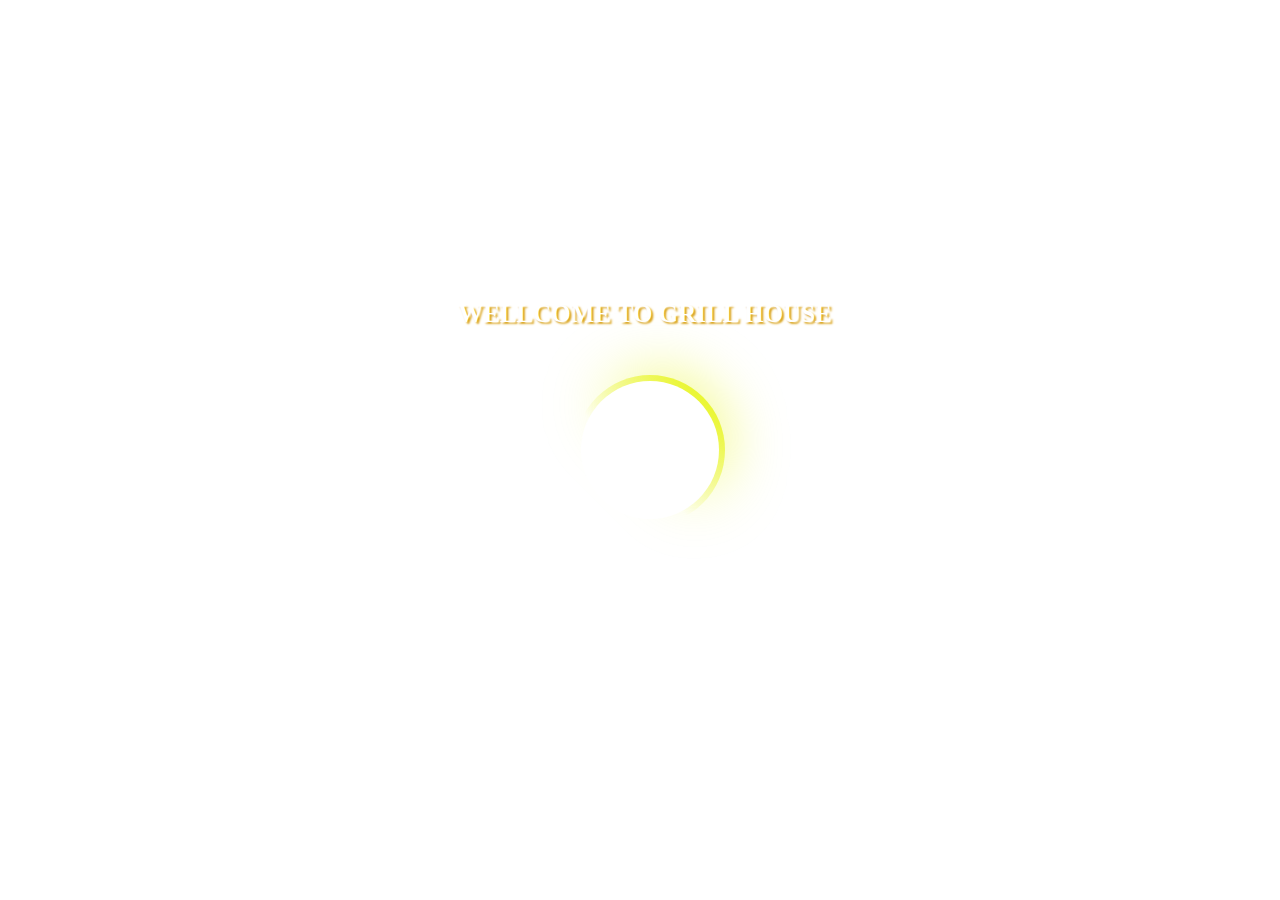
==== commit 660f0efb: "Rename landingPage.html to index.html" ====
--- a/index.html
+++ b/index.html
@@ -2,297 +2,17 @@
 <html lang="en">
 <head>
     <meta charset="UTF-8">
-    <meta http-equiv="X-UA-Compatible" content="IE=edge">
+    <!-- <meta http-equiv="refresh" content="5; url=index.html"> -->
     <meta name="viewport" content="width=device-width, initial-scale=1.0">
-    <link href="https://unpkg.com/aos@2.3.1/dist/aos.css" rel="stylesheet">
-    <link rel="stylesheet" href="./css/style.css">
-    <script src="https://unpkg.com/aos@2.3.1/dist/aos.js"></script>
-    <link rel="icon" href="./images/icon.ico">
+    <link rel="stylesheet" href="./css/landingPage.css">
+    <link rel="icon" href="./images/icon1.ico">
     <title>GRILL HOUSE</title>
 </head>
 <body>
-<div id="home">
-<!--Start Header-->
-<header>
-    <img src="./images/logo.png" alt="logo" width="200" height="100" 
-            data-aos="flip-left"
-            data-aos-easing="ease-out-cubic"
-            data-aos-duration="2000">
-    <nav>
-        <ul id="actions">
-            <li><a href="#home">Home</a></li>
-            <li><a href="#menu">Menu</a></li>
-            <li><a href="#specials">Specials</a></li>
-            <li><a href="#about">About</a></li>
-            <li><a href="#method">Method</a></li>
-        </ul>
-    </nav>
-    <button id="btn">
-        <span></span>
-        <span></span>
-        <span></span>
-    </button>
-</header>
-<!--End Header-->
-<!--Start Section Page 1-->
-<section>
-    <br><br><br><br><br><br>
-    <img class="img1" src="./images/image.png" alt="" width="335" height="600">
-    <img class="img2" src="./images/image1.png" alt="" width="335" height="600">
-</section>
-<!--End Section Page 1-->
-<!--Start Article Page 1-->
-<article
-data-aos="fade-up"
-data-aos-duration="3000">
-    <div>
-        <div>
-    <p style="color: #000;"> OPENING PARTY </p>
-        </div>
-    <p class="p"> 08/10/2022 - 8 P.M.</p>
-    </div>
-    <p id="p" data-aos="zoom-in"> FOOD &nbsp;-&nbsp; MUSIC &nbsp;-&nbsp; FRIENDS &nbsp;-&nbsp; FUN </p>
-</article>
-</div>
-<!--End Article Page 1-->
-
-</div>
-<!--Start Section Page 2-->
-<div class="featured" id="menu">
-        <h1> Menu </h1>
-    <div id="images">
-        <br><br>
-        <img class="img3" src="./images/image4.png" alt="" width="300" height="220" data-aos="zoom-in-right">
-        <img class="img4" src="./images/image2.png" alt="" width="300" height="220" data-aos="zoom-in-up">
-        <img class="img5" src="./images/image3.png" alt="" width="300" height="220" data-aos="zoom-in-right">
-    </div>
-<!--***********************************************-->
-<div class="chi">
-    <div class="body">
-        <div data-aos="fade-right">
-            <div>
-        <p style="color: #000;"> CHICKEN </p>
-            </div>
-        <p> Chicken With Salad </p>
-        <p id="pri"> 6,00$ </p>
-        <p> The Gold Chicken </p>
-        <p class="pri"> 11,00$</p>
-        <p> Chicken With Sauce </p>
-        <p id="pri"> 8,00$ </p>
-        </div>
-    </div>
-    <br><br>
-    <div class="body">
-        <div data-aos="fade-right">
-            <div>
-        <p style="color: #000;"> SLIDES </p>
-            </div>
-        <p> Potato Fries </p>
-        <p id="pri"> 6,00$ </p>
-        <p> Mushrooms </p>
-        <p class="pri"> 11,00$</p>
-        <p> Roasted Brocoli </p>
-        <p id="pri"> 8,00$ </p>
-        </div>
-    </div>
-</div>
-<br>
-<!--***********************************************-->
-<div class="beef">
-        <div class="body">
-            <div data-aos="fade-up"
-            data-aos-duration="3000">
-                <div>
-            <p style="color: #000;"> BEEF </p>
-                </div>
-            <p> Prime Steak </p>
-            <p id="pri"> 6,00$ </p>
-            <p> Steak Beef (700 gr.) </p>
-            <p class="pri"> 11,00$</p>
-            <p> Entrecote </p>
-            <p id="pri"> 8,00$ </p>
-            </div>
-        </div>
-        <br><br>
-        <div class="body">
-            <div data-aos="fade-up"
-            data-aos-duration="3000">
-                <div>
-            <p style="color: #000;"> DRINKS </p>
-                </div>
-            <p> Soft Drink </p>
-            <p id="pri"> 2,50$ </p>
-            <p> Beer </p>
-            <p id="pri"> 4,50$</p>
-            <p> Wine Glass </p>
-            <p id="pri"> 4,50$ </p>
-            </div>
-        </div>
-</div>
-<br>
-<!--***********************************************-->
-<div class="pork">
-    <div class="body">
-        <div data-aos="fade-right">
-            <div>
-        <p style="color: #000;"> PORK </p>
-            </div>
-        <p> Pork Cheeks </p>
-        <p id="pri"> 6,00$ </p>
-        <p> Iberian Special Cut </p>
-        <p class="pri"> 11,00$</p>
-        <p> Pork Chop </p>
-        <p id="pri"> 8,00$ </p>
-        </div>
-    </div>
-    <br><br>
-    <div class="body" id="bod">
-        <div data-aos="fade-right">
-            <div>
-        <p style="color: #000;"> DESSERTS </p>
-            </div>
-        <p> Cheese Cake </p>
-        <p id="pri"> 6,00$ </p>
-        <p> Tiramisu </p>
-        <p id="pri"> 5,00$</p>
-        <p> Chocolate Mousse </p>
-        <p id="pri"> 8,00$ </p>
-        </div>
-    </div>
-</div>
-<br><br><br><br>
-</div>
-<!--End Section Page 2-->
-<!--Start Section Page 3-->
-<div class="three" id="specials">
-    <img src="./images/image5.png" alt="">
-    <div>
-        <p data-aos="fade-up"
-        data-aos-duration="3000"> Get a </p>
-        <p data-aos="fade-up"
-        data-aos-duration="3000"><br> <b>25% Discount</b> <br> On Your Next Dinner</p>
-        <button data-aos="fade-up"
-        data-aos-duration="3000">Click Here</button>
-    </div>
-    <a href="#"><img class="img6" src="./images/logo.png" alt="" width="100" height="100"
-        data-aos="flip-left"
-        data-aos-easing="ease-out-cubic"
-        data-aos-duration="2000"></a>
-    <p id="paragraph"> The Meat Experience </p>
-</div>
-<!--End Section Page 3-->
-<!--Start Section Page 4-->
-<br><br><br>
-<div class="featured" id="specials">
-    <div class="spe">
-        <div 
-        data-aos="flip-left"
-        data-aos-easing="ease-out-cubic"
-        data-aos-duration="2000">
-            <div>
-        <p style="color: #000;"> SPECIAL OF THE MONTH </p>
-            </div>
-        <p style="color: #fff;font-weight: bold;"> Chicken With Salad </p>
-        </div>
-    </div>
-<p class="paragraph1">This Grilled Lemon Herb Mediterranean Chicken Salad recipe is as close to perfect as you can get!<br> Full of Mediterranean flavours: olives, tomatoes, cucumber, avocados, and chicken for a complete <br>meal in a salad bowl!</p>
-<img class="img7" src="./images/image10.png" alt="" width="600" height="450">
-<br>
-<img class="img8" src="./images/image7.png" alt="">
-<br>
-<img class="img9" src="./images/image6.png" alt="">
-</div>
-<!--End Section Page 4-->
-<!--Start Section Page 5-->
-<div>
-    <div class="featured" id="method">
-        <div class="met">
-            <div 
-            data-aos="flip-left"
-            data-aos-easing="ease-out-cubic"
-            data-aos-duration="2000">
-                <div>
-                    <p> Our Method </p>
-                </div>
-                <p style="color: #fff;">Chicken salad is an easy and delicious. It's also a no-fuss way of being healthy or using up leftovers.Better still, chicken salad is good virtually any time of the year, for breakfast, lunch, or dinner.</p>
-            </div>
-        </div>
-    </div>
-    <img  class="img10" src="./images/image8.png" alt="" width="700" height="600">
-</div>
-<br><br>
-<!--End Section Page 5-->
-<!--Start Section Page 6-->
-<div class="featured">
-    <div class="mus">
-        <div
-           data-aos="flip-left"
-            data-aos-easing="ease-out-cubic"
-            data-aos-duration="2000">
-            <div>
-                <p> LIVE MUSIC </p>
-            </div>
-            <p style="color: #fff;"> Jazz Night Every Friday </p>
-        </div>
-        <p class="paragraph3">Live music can either enhance your restaurant’s atmosphere or kill it.<br> Before you plan your live entertainment event, consider these pros and cons of music events.</p>
-    </div>
-    <br><br>
-    <img class="img11" src="./images/image9.png" alt="" width="80%">
-</div>
-<br><br><br>
-<!--End Section Page 6-->
-<!--Start Section Page 7-->
-<footer id="about">
-    <a href="#"><img class="img12" src="./images/logo.png" alt="" 
-        data-aos="flip-left"
-        data-aos-easing="ease-out-cubic"
-        data-aos-duration="2000"></a>
-    <br><br><br>
-    <p class="paragraph4"> -The Meat Experience-</p>
-    <div class="featured">
-        <div class="foot">
-            <div 
-            data-aos="flip-left"
-            data-aos-easing="ease-out-cubic"
-            data-aos-duration="2000">
-                <div>
-                    <p> OPEN </p>
-                </div>
-                <p> Mon.-Thurs.: 12AM - 11PM <br> Fri. - Sun.: 9AM - 12PM </p>
-            </div>
-        </div>
-        <br><br>
-    </div>
-    <div id="nav">
-    <ul>
-        <li><a href="#home">Home</a></li>
-        <li><a href="#about">About</a></li>
-        <li><a href="#">Contact</a></li>
-        <br>
-        <div id="nav1">
-        <li><a href="#">Blog</a></li>
-        <li><a href="#menu">Cookies</a></li>
-        <li><a href="#">Site Map</a></li>
-        </div>
-    </ul>
+    <div class="par">
+        <p>WELLCOME TO GRILL HOUSE</p>
     </div>
     <br>
-    <p class="paragraph5"> Cairo </p>
-    <div id="links"
-    data-aos="fade-up"
-    data-aos-duration="3000">
-    <a href="#"><img src="./images/image12.png" alt="" width="50" height="50"></a>
-    <a href="#"><img src="./images/image14.png" alt="" width="50" height="50"></a>
-    <a href="#"><img src="./images/image13.png" alt="" width="50" height="50"></a>
-    <a href="#"><img src="./images/image11.png" alt="" width="50" height="50"></a>
-    <a href="#" style="text-decoration: none;"><p id="paragraph6">@Grill_House</p></a>
-    </div>
-    <br><br><br><br><br><br>
-</footer>
-<!--End Section Page 7-->
-<script>
-    AOS.init();
-</script>
-<script src="./JavaScript/script.js"></script>
+    <div class="loader"></div>
 </body>
-</html>+</html>
--- a/css/landingPage.css
+++ b/css/landingPage.css
@@ -0,0 +1,77 @@
+*{
+    margin: 0;
+    padding: 0;
+    box-sizing: border-box;
+}
+body{
+    display: flex;
+    justify-content: center;
+    align-items: center;
+    min-height: 100vh;
+    background-color: #fff;
+    margin-left: 280px;
+}
+.loader{
+    position: relative;
+    width: 150px;
+    height: 150px;
+    border-radius: 50%;
+    margin-left: -260px;
+    background: linear-gradient(45deg,transparent,transparent 40%, #e5f403);
+    animation: animate 2s linear infinite;
+}
+@keyframes animate{
+    0%{
+        transform: rotate(0deg);
+        filter: hue-rotate(0deg);
+    }
+    100%{
+        transform: rotate(360deg);
+        filter: hue-rotate(360deg);
+    }
+}
+.loader::before{
+    content: '';
+    position: absolute;
+    top: 6px;
+    left: 6px;
+    right: 6px;
+    bottom: 6px;
+    border-radius: 50%;
+    background-color: #fff;    
+    z-index: 1000;
+}
+.loader::after{
+    content: '';
+    position: absolute;
+    top: 0px;
+    left: 0px;
+    right: 0px;
+    bottom: 0px;
+    border-radius: 50%;
+    background: linear-gradient(45deg,transparent,transparent 40%, #e5f403);
+    z-index: 1000;
+    z-index: 1;
+    filter: blur(30px);
+
+}
+.par p{
+    color: #fff;
+    text-align: center;
+    margin-top: -150px;
+    font-size: 25px;
+    margin-left: -380px;
+    font-weight: bold;
+    text-shadow: 2px 2px 2px goldenrod;
+    animation: animates 2s linear infinite;
+}
+@keyframes animates{
+    0%{
+        color: white;
+        filter: hue-rotate(0deg);
+    }
+    100%{
+        color: #e5f403;
+        filter: hue-rotate(360deg);
+    }
+}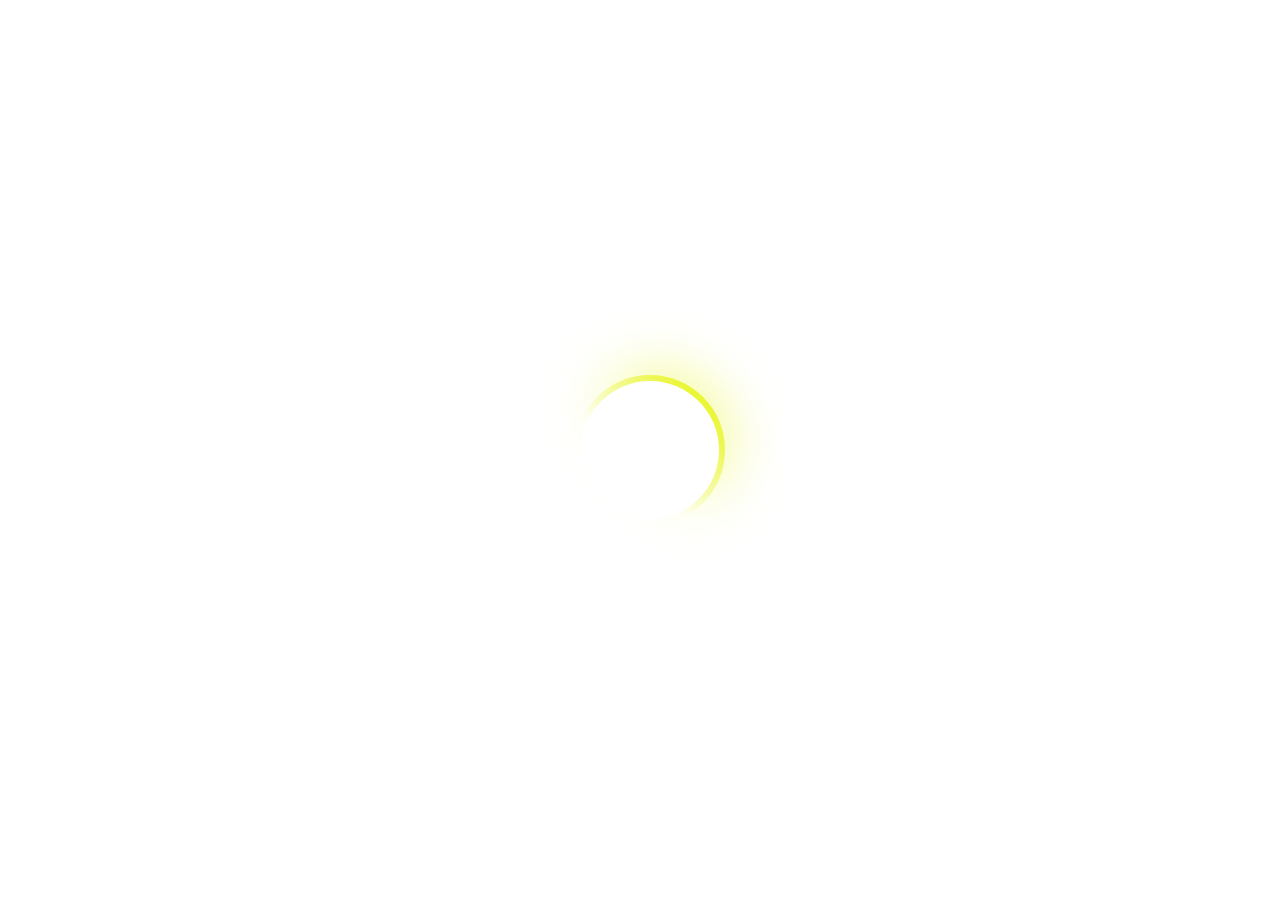
==== commit d92275c0: "Add files via upload" ====
--- a/index.html
+++ b/index.html
@@ -2,17 +2,13 @@
 <html lang="en">
 <head>
     <meta charset="UTF-8">
-    <!-- <meta http-equiv="refresh" content="5; url=index.html"> -->
+    <meta http-equiv="refresh" content="5; url=site.html">
     <meta name="viewport" content="width=device-width, initial-scale=1.0">
     <link rel="stylesheet" href="./css/landingPage.css">
     <link rel="icon" href="./images/icon1.ico">
     <title>GRILL HOUSE</title>
 </head>
 <body>
-    <div class="par">
-        <p>WELLCOME TO GRILL HOUSE</p>
-    </div>
-    <br>
     <div class="loader"></div>
 </body>
-</html>
+</html>